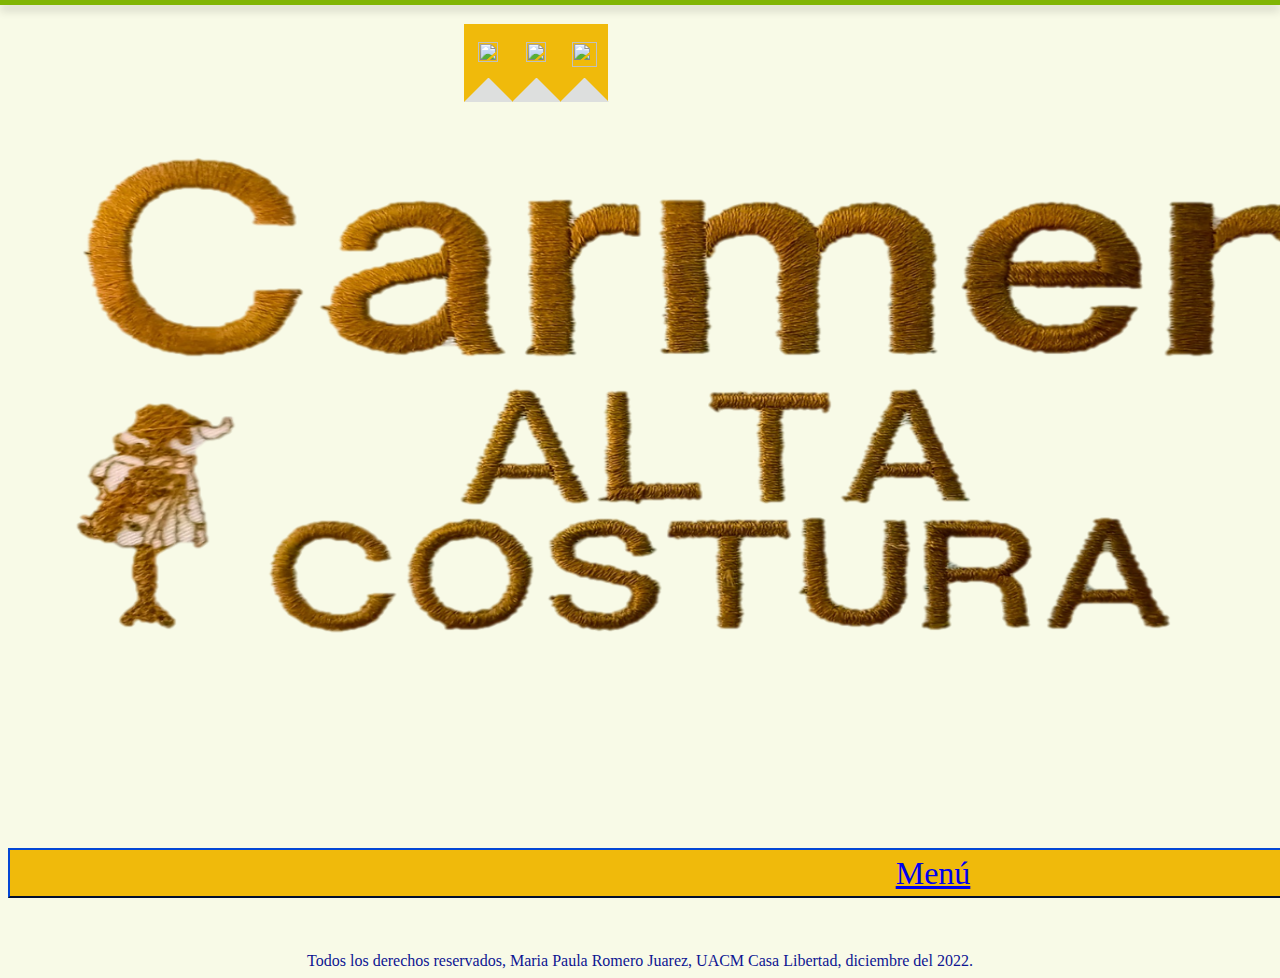
==== Index.html @ ac5c318e "Add files via upload" ====
<!DOCTYPE html>
<html lang="en">
<head>
    <meta charset="UTF-8">
    <meta http-equiv="X-UA-Compatible" content="IE=edge">
    <meta name="viewport" content="width=device-width, initial-scale=1.0">
    <link rel="stylesheet" href="cssprincipal.css">
    <title>Carmen Alta Costura.</title>
   
</head>
<body> 
    <div class="social">
        <span class="line"></span>
        <ul>
            <li class="facebook">
                <a href="https://www.facebook.com/profile.php?id=100055616239756" target="_blank">
                    <i class="fa fa-facebook fa-2x"></i>
                    <br><img src="facebook.png" height="20px" width="20px"> 
                </a>
            </li>
            <li class="whatsapp">                        
                <a href="https://wa.me/525548301116" target="_blank">
                    <i class="fa fa-whatsapp fa-2x"></i>
                    <br><img src="whatsapp.png" height="20px" width="20px"> 
                </a> 
            </li>   
            <li class="gmail">                        
                <a href="mailto:romerojuarezmariapaula@gmail.com?Subjet=Proyecto-Maria-Paula-tarea" target="_blank">
                    <i class="fa fa-gmail fa-2x"></i>
                    <br><img src="gmail,png.png" height="25px" width="25px"> 
                </a> 
            </li>    
    
</ul>
</div>

     <center><img src="CarmenAltaCostura.png" height="800px" width="1400px"></center>
    <br><br>
<button><a href="Menu.html" target="_blank">Menú</a></button> 
    <br><br>

<div class="Limpiar"></div>  
<pie id="pie"></pie>
    <footer>
     <br><br>
      Todos los derechos reservados, Maria Paula Romero Juarez, UACM Casa Libertad,
      diciembre del 2022.
    </footer>
</pie>
</div>    

</body>
</html>
---- cssprincipal.css ----
body{
    background-color: rgba(248, 250, 229, 0.938);
    color:rgb(13, 21, 146);      
}

.social .line {
	position: absolute;
	top: 0; left: 0px;
	width: 100%; height: 5px;
	background: #80b504;
	box-shadow: 0 5px 10px rgba(0, 0, 0, 0.2);
	z-index: 0;
}
.social ul {
	position: fixed;
	left: 50%; margin-left: -216px;
	list-style: none;
	color: rgb(231, 199, 16);
}
.social ul li {
	float: left;
}
.social ul li a {
	position: relative;
	float: left;
	background: #f0ba0b;
	width: 48px; height: 48px;
	text-align: center;
	color: rgb(18, 6, 134);
	padding: 0 0 30px 0;
}
.social ul li a:hover {
	color: #fff;
}

.social ul li {
	float: left;
}
.social ul li a {
	position: relative;
	float: left;
	background: #f0ba0b;
	width: 48px; height: 48px;
	text-align: center;
	color: rgb(226, 23, 23);
	padding: 0 0 30px 0;
}
.social ul li a:hover {
	color: #fff;
}


.fa-facebook, .fa-whats .app, .fa-gmail{
	padding: 10px 0 0 0;
}

/* Pseudo Elements */
.social ul li a:after {
	content: "";
	position: absolute;
	bottom: 0px; left: 0;
	width: 1px; height: 1px;
	border: 24px solid transparent;
	border-bottom: 24px solid #dddfde;
	z-index: 0;
}

/* Hover */
.social ul li.facebook a:hover {
	background: #3b5998;

}
.social ul li.whatsapp a:hover {
	background: rgb(39, 216, 39); 
}
.social ul li.gmail a:hover {
        background: rgb(248, 22, 22); 
    
}
button{
    background-color:#f0ba0b ; color:rgb(38, 54, 202);
    height: 50px; width: 1850px;
    border-color: #032b81;
    font-size: xx-large;
    font-family:"Brush Script MT" ;
}

footer{
    text-align: center;
}
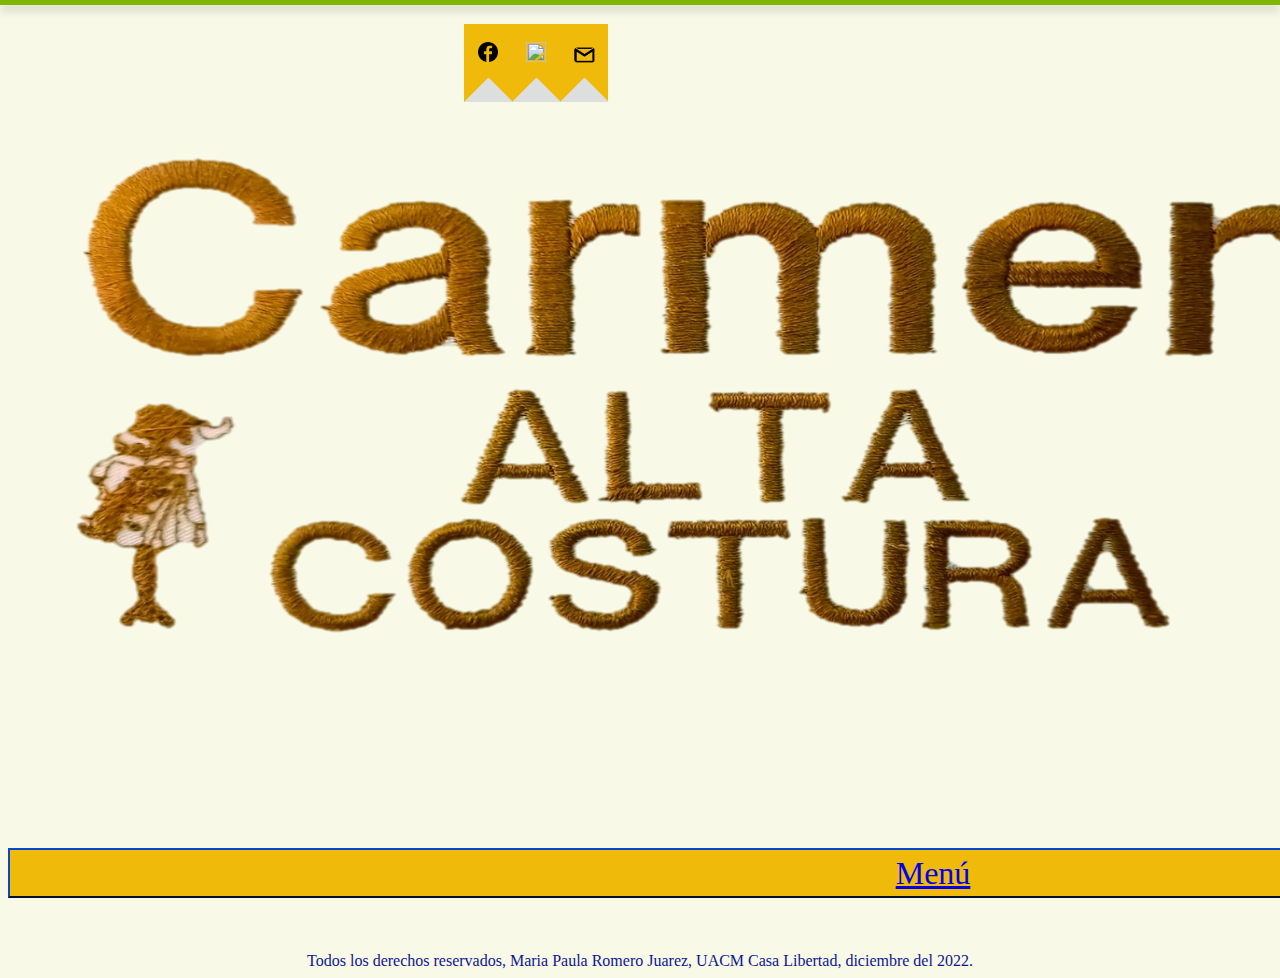
==== commit 210ae15f: "Update Index.html" ====
--- a/Index.html
+++ b/Index.html
@@ -5,7 +5,7 @@
     <meta http-equiv="X-UA-Compatible" content="IE=edge">
     <meta name="viewport" content="width=device-width, initial-scale=1.0">
     <link rel="stylesheet" href="cssprincipal.css">
-    <title>Carmen Alta Costura.</title>
+    <title>index</title>
    
 </head>
 <body> 
@@ -50,4 +50,4 @@
 </div>    
 
 </body>
-</html>+</html>
